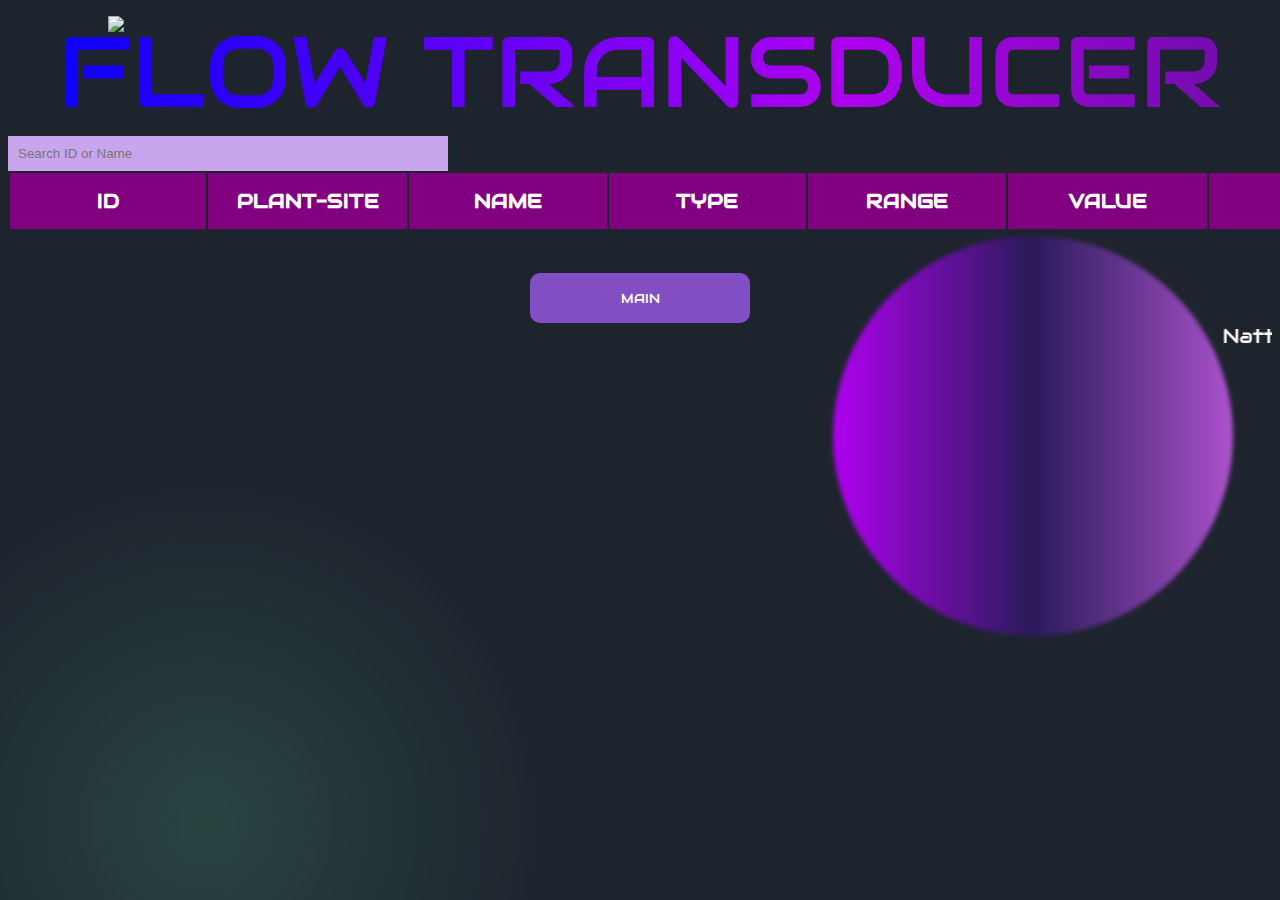
==== html_flow.html @ 64d7e238 "change file name" ====
<!DOCTYPE html>
<html>

<head>
  <meta charset="utf-8" />
  <meta http-equiv="X-UA-Compatible" content="IE=edge" />
  <title></title>
  <meta name="description" content="" />
  <meta name="viewport" content="width=device-width, initial-scale=1" />
  <link rel="stylesheet" href="css_main.css" />
  <link rel="stylesheet" href="css_data_table.css" />
  <link href="https://cdn.jsdelivr.net/npm/bootstrap@5.2.2/dist/css/bootstrap.min.css" rel="stylesheet"
    integrity="sha384-Zenh87qX5JnK2Jl0vWa8Ck2rdkQ2Bzep5IDxbcnCeuOxjzrPF/et3URy9Bv1WTRi" crossorigin="anonymous" />
  <link href="https://fonts.googleapis.com/css2?family=Roboto" rel="stylesheet" />
  <link rel="stylesheet" href="https://fonts.googleapis.com/css?family=Audiowide" />
</head>

<body>
  <div class="nameMain" align="center">FLOW TRANSDUCER</div>
  <img src="human1.svg" />
  <div class="circle"></div>
  <div class="content-main" align = "center">
    <div class="content-tb">
      <input type='text' id="myInput" onkeyup="filterSearch()" placeholder="Search ID or Name">
      <div class="tableDATA">
        <table class="tableData" id="dataTable">
          <thread>
            <tr>
              <th>ID</th>
              <th>PLANT-SITE</th>
              <th>NAME</th>
              <th>TYPE</th>
              <th>RANGE</th>
              <th>VALUE</th>
              <th>UNIT</th>
            </tr>
          </thread>
          <tbody id="data-FT"></tbody>
        </table>
      </div>
    </div>
    <div class="btmain" align="center">
      <button type="button" class="glow-on-hover" onclick="location.href='html_main.html'">
        MAIN
      </button>
    </div>
    <div class="info">
      <marquee>Nattapong Pungtim Email: s6301072520041@email.kmutnb.ac.th</marquee>
    </div>
    <script src="js_flow.js"></script>
    <script src="https://cdn.jsdelivr.net/npm/bootstrap@5.2.2/dist/js/bootstrap.bundle.min.js"
      integrity="sha384-OERcA2EqjJCMA+/3y+gxIOqMEjwtxJY7qPCqsdltbNJuaOe923+mo//f6V8Qbsw3"
      crossorigin="anonymous"></script>
</body>

</html>
---- css_main.css ----
/* *{
  margin: 0;
  padding:0;
  box-sizing: border-box;
} */
.main{
  width: auto;
  margin: 0 auto;
  height: 760px;
  overflow: hidden;
}
body{
  background-image: url("BG1.svg"); 
  background-repeat: no-repeat;
  
}

img {
  width: 100%;
  margin-top: -120px;
  margin-left: 100px;
  position: absolute;
  z-index: -1;
}
.circle {
  margin-top: 100px;
  margin-left: 825px;
  position: absolute;
  width: 400px; 
  height: 400px; 
  background-image: linear-gradient(to right, #af01ef , #291b5a , #ab52cc );
  border-radius: 200px;
  z-index: -2;
  filter: blur(2px);
}
.left{
  width: 750px;
  display: flex;
  justify-content: center;
  flex-direction: column;
  align-items: center;
  gap: 10px;
  margin-top: 150px;
}
.nameMain {
  font-family: "Audiowide", sans-serif;
  background: linear-gradient(to right, blue  , #af01ef , #291b5a ,red );
  background-size: 200% auto;
  background-clip: text;
  -webkit-background-clip: text; 
  -webkit-text-fill-color: transparent;  
  animation: animate 4s reverse infinite;
  font-size: 100px;
}
@keyframes animate {
  to {
    background-position: 200% center;
  }
}
.btmain{
  margin-top: 42px;
}
.glow-on-hover {
  font-family: "Audiowide", sans-serif;
  width: 220px;
  height: 50px;
  border: none;
  outline: none;
  color: #fff;
  background: #814fc3;
  cursor: pointer;
  position: relative;
  z-index: 0;
  border-radius: 10px;
}

.glow-on-hover:before {
  content: "";
  background: linear-gradient(
    45deg,
    #00ffd5,
    #002bff,
    #7a00ff,
    #ff00c8,
    #ff0000
  );
  position: absolute;
  top: -2px;
  left: -2px;
  background-size: 400%;
  z-index: -1;
  filter: blur(5px);
  width: calc(100% + 4px);
  height: calc(100% + 4px);
  opacity: 0;
  transition: opacity 0.3s ease-in-out;
  border-radius: 10px;
}
.glow-on-hover:hover:before {
  opacity: 1;
}
.info{
  font-size: 20px;
  color: #fff;
  font-family: "Audiowide", sans-serif;
}
/*searchFilter*/
---- css_data_table.css ----
body {
  background-image: url("BG1.svg");
  background-repeat: no-repeat;
  background-attachment: fixed;
  /* background-size: 1280px 800px; */
}
.content-main{
  width: 100%;
}
.content-tb{
  width: 1400px;
  height: auto;
  display: flex;
  justify-content:center ;
  flex-direction: column;
}
#myInput{
  background-color: rgb(201, 165, 238);
  width: 30%;
  padding: 10px;
  border: 0;
  outline: 0;
}
.tableDATA {
  font-family: "Audiowide", sans-serif;
}
th {
  padding-top: 15px;
  padding-bottom: 15px;
  background:purple ;
  color: white;
  font-size: 20px;
  width: 200px;
}
td {
  padding: 10px;
  text-align:left;
  color: white;
  background:rgba(201, 165, 238, 0.27) ;
} 
tr:hover{
  background: rgb(6, 234, 246);
  z-index: 1;
}
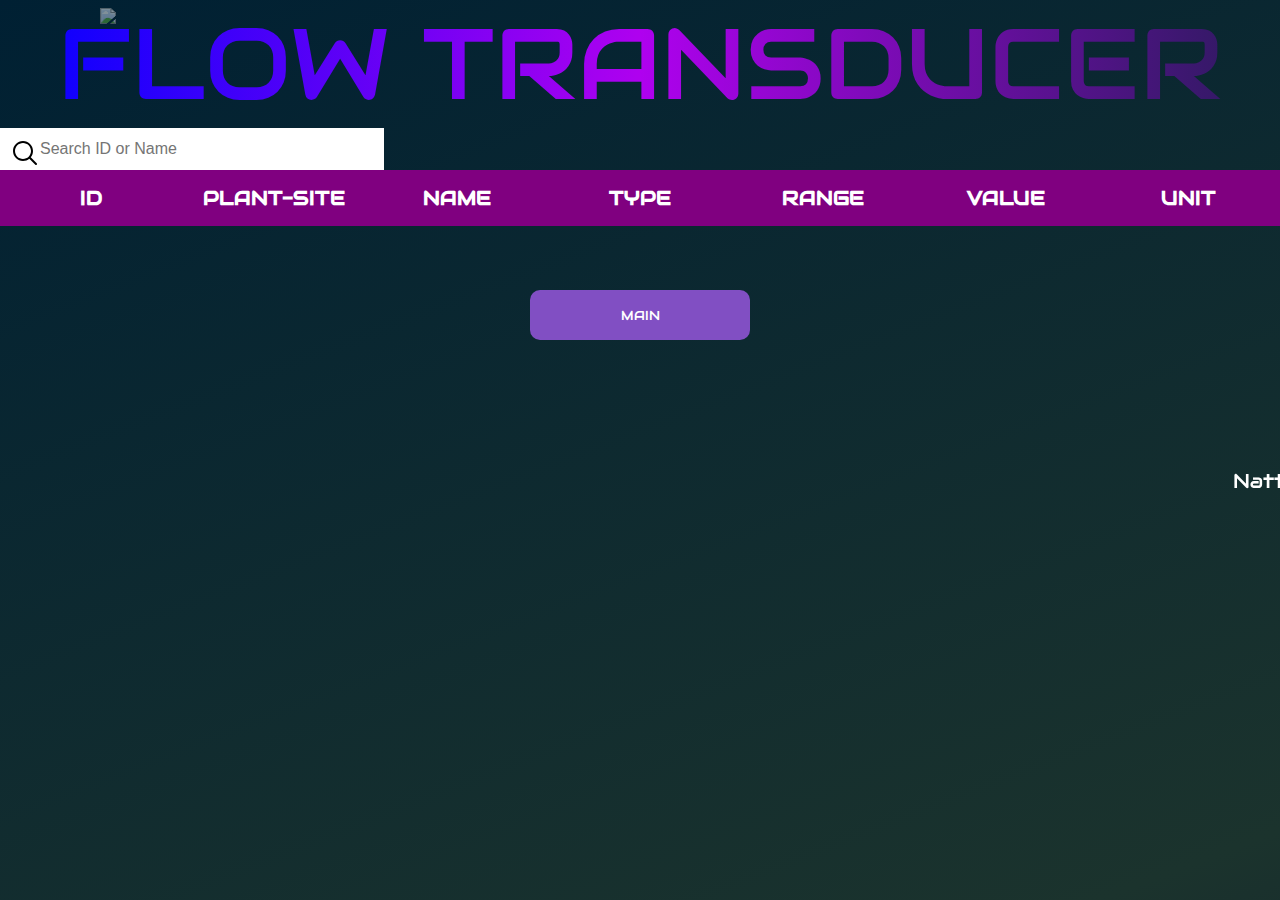
==== commit 219d68d3: "14/10 responsive" ====
--- a/html_flow.html
+++ b/html_flow.html
@@ -9,8 +9,6 @@
   <meta name="viewport" content="width=device-width, initial-scale=1" />
   <link rel="stylesheet" href="css_main.css" />
   <link rel="stylesheet" href="css_data_table.css" />
-  <link href="https://cdn.jsdelivr.net/npm/bootstrap@5.2.2/dist/css/bootstrap.min.css" rel="stylesheet"
-    integrity="sha384-Zenh87qX5JnK2Jl0vWa8Ck2rdkQ2Bzep5IDxbcnCeuOxjzrPF/et3URy9Bv1WTRi" crossorigin="anonymous" />
   <link href="https://fonts.googleapis.com/css2?family=Roboto" rel="stylesheet" />
   <link rel="stylesheet" href="https://fonts.googleapis.com/css?family=Audiowide" />
 </head>
@@ -19,9 +17,11 @@
   <div class="nameMain" align="center">FLOW TRANSDUCER</div>
   <img src="human1.svg" />
   <div class="circle"></div>
-  <div class="content-main" align = "center">
+  <div class="content-main">
     <div class="content-tb">
-      <input type='text' id="myInput" onkeyup="filterSearch()" placeholder="Search ID or Name">
+      <div class="srchInput">
+        <input type='text' id="myInput" onkeyup="filterSearch()" placeholder="Search ID or Name">
+      </div>
       <div class="tableDATA">
         <table class="tableData" id="dataTable">
           <thread>
@@ -39,7 +39,7 @@
         </table>
       </div>
     </div>
-    <div class="btmain" align="center">
+    <div class="btmain">
       <button type="button" class="glow-on-hover" onclick="location.href='html_main.html'">
         MAIN
       </button>
@@ -48,9 +48,6 @@
       <marquee>Nattapong Pungtim Email: s6301072520041@email.kmutnb.ac.th</marquee>
     </div>
     <script src="js_flow.js"></script>
-    <script src="https://cdn.jsdelivr.net/npm/bootstrap@5.2.2/dist/js/bootstrap.bundle.min.js"
-      integrity="sha384-OERcA2EqjJCMA+/3y+gxIOqMEjwtxJY7qPCqsdltbNJuaOe923+mo//f6V8Qbsw3"
-      crossorigin="anonymous"></script>
 </body>
 
 </html>--- a/css_main.css
+++ b/css_main.css
@@ -1,65 +1,75 @@
-/* *{
+*{
   margin: 0;
   padding:0;
   box-sizing: border-box;
-} */
-.main{
-  width: auto;
-  margin: 0 auto;
-  height: 760px;
+}
+body {
+  background: linear-gradient(339deg, #0d201b, #01002e, #1b332d, #002033);
+  background-size: 400% 400%;
+  position: relative;
+  height: 100%;
+  width: 100%;
   overflow: hidden;
+  padding: 0;
+  margin: 0px;
 }
-body{
-  background-image: url("BG1.svg"); 
-  background-repeat: no-repeat;
-  
-}
-
 img {
+  display: inline-block;
   width: 100%;
   margin-top: -120px;
   margin-left: 100px;
   position: absolute;
   z-index: -1;
+  opacity: 0.5;
 }
-.circle {
-  margin-top: 100px;
-  margin-left: 825px;
-  position: absolute;
-  width: 400px; 
-  height: 400px; 
-  background-image: linear-gradient(to right, #af01ef , #291b5a , #ab52cc );
-  border-radius: 200px;
-  z-index: -2;
-  filter: blur(2px);
-}
-.left{
-  width: 750px;
+
+
+.header{
+  width: 100%;
   display: flex;
   justify-content: center;
   flex-direction: column;
   align-items: center;
+}
+.left {
+  margin-top: 100px;
+  width: 100%;
+  display: flex;
+  justify-content: center;
+  flex: wrap;
+  flex-direction: column;
+  align-items: center;
   gap: 10px;
-  margin-top: 150px;
 }
 .nameMain {
+  text-align: center;
   font-family: "Audiowide", sans-serif;
-  background: linear-gradient(to right, blue  , #af01ef , #291b5a ,red );
+  background: linear-gradient(to right, blue, #af01ef, #291b5a, #091713, rgb(0, 0, 46));
   background-size: 200% auto;
   background-clip: text;
-  -webkit-background-clip: text; 
-  -webkit-text-fill-color: transparent;  
+  -webkit-background-clip: text;
+  -webkit-text-fill-color: transparent;
   animation: animate 4s reverse infinite;
-  font-size: 100px;
+  font-size: clamp(10px,10vw,100px)
 }
+
+
 @keyframes animate {
   to {
     background-position: 200% center;
   }
 }
-.btmain{
-  margin-top: 42px;
+
+.btmain {
+  width: 100%;
+  display: flex;
+  justify-content: center;
+  flex: wrap;
+  flex-direction: column;
+  align-items: center;
+  margin-top: 5%;
 }
+
 .glow-on-hover {
   font-family: "Audiowide", sans-serif;
   width: 220px;
@@ -76,14 +86,12 @@
 
 .glow-on-hover:before {
   content: "";
-  background: linear-gradient(
-    45deg,
-    #00ffd5,
-    #002bff,
-    #7a00ff,
-    #ff00c8,
-    #ff0000
-  );
+  background: linear-gradient(45deg,
+      #00ffd5,
+      #002bff,
+      #7a00ff,
+      #ff00c8,
+      #ff0000);
   position: absolute;
   top: -2px;
   left: -2px;
@@ -96,14 +104,21 @@
   transition: opacity 0.3s ease-in-out;
   border-radius: 10px;
 }
+
 .glow-on-hover:hover:before {
   opacity: 1;
 }
-.info{
+
+.info {
+  margin-top: 10%;
   font-size: 20px;
   color: #fff;
   font-family: "Audiowide", sans-serif;
 }
-/*searchFilter*/
 
+@media only screen and (max-width: 768px) {
+ img{
+  display: none;
+ }
+}
 
--- a/css_data_table.css
+++ b/css_data_table.css
@@ -1,40 +1,57 @@
+*{
+  margin: 0;
+  padding:0;
+  box-sizing: border-box;
+}
 body {
-  background-image: url("BG1.svg");
-  background-repeat: no-repeat;
-  background-attachment: fixed;
-  /* background-size: 1280px 800px; */
-}
-.content-main{
+  background: linear-gradient(339deg, #0d201b, #01002e, #1b332d, #002033);
+  background-size: 400% 400%;
+  height: 100%;
   width: 100%;
+  overflow: hidden;
+  padding: 0;
+  margin: 0px;
 }
 .content-tb{
-  width: 1400px;
+  width: 100%;
   height: auto;
   display: flex;
   justify-content:center ;
   flex-direction: column;
 }
 #myInput{
-  background-color: rgb(201, 165, 238);
+  background-image: url('icon.svg');
+  background-position: 10px 10px;
+  background-repeat: no-repeat;
   width: 30%;
-  padding: 10px;
+  font-size: 16px;
+  padding: 12px 20px 12px 40px;
+  border: 1px solid #ddd;
   border: 0;
   outline: 0;
 }
-.tableDATA {
+.tableDATA{
+  overflow-x:auto ;
+}
+.tableData {
   font-family: "Audiowide", sans-serif;
+  border-collapse: collapse;
+
 }
 th {
   padding-top: 15px;
   padding-bottom: 15px;
   background:purple ;
   color: white;
-  font-size: 20px;
-  width: 200px;
+  font-size: clamp(10px,2vw,20px);
+  width: 10%;
+
 }
 td {
+  font-size: clamp(8px,1vw,16px);
+  border-style: none;
   padding: 10px;
-  text-align:left;
+  text-align:center;
   color: white;
   background:rgba(201, 165, 238, 0.27) ;
 } 
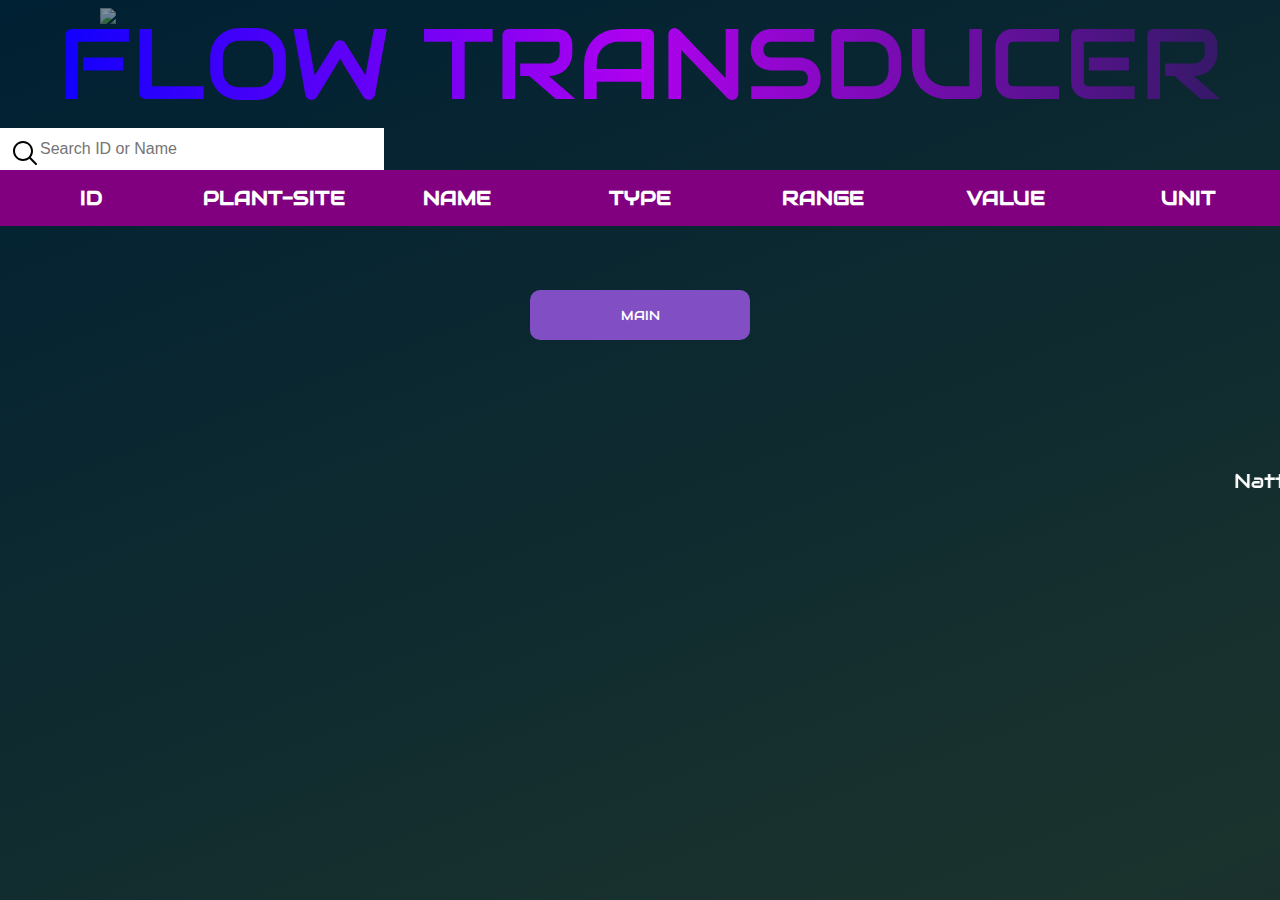
==== commit e9b42fe9: "14/10" ====
(no text change in the page or its own stylesheets)
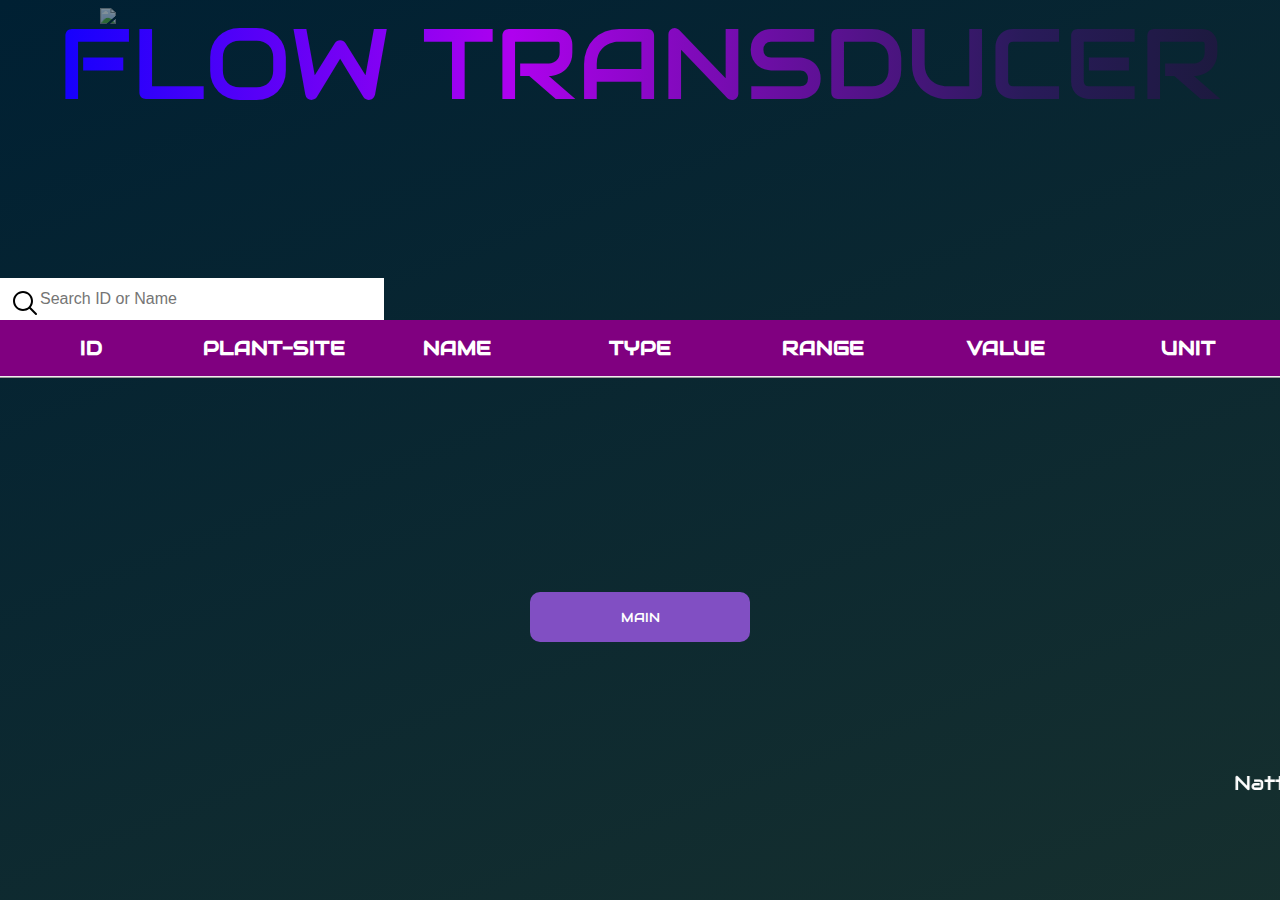
==== commit 6259eee0: "Update filterSearch Function 15/10 after Oral Exam" ====
--- a/html_flow.html
+++ b/html_flow.html
@@ -11,16 +11,18 @@
   <link rel="stylesheet" href="css_data_table.css" />
   <link href="https://fonts.googleapis.com/css2?family=Roboto" rel="stylesheet" />
   <link rel="stylesheet" href="https://fonts.googleapis.com/css?family=Audiowide" />
+  <script src="js_flow.js"></script>
 </head>
 
 <body>
+  
   <div class="nameMain" align="center">FLOW TRANSDUCER</div>
   <img src="human1.svg" />
   <div class="circle"></div>
   <div class="content-main">
     <div class="content-tb">
       <div class="srchInput">
-        <input type='text' id="myInput" onkeyup="filterSearch()" placeholder="Search ID or Name">
+        <input type='text' id="myInput"  placeholder="Search ID or Name">
       </div>
       <div class="tableDATA">
         <table class="tableData" id="dataTable">
@@ -40,14 +42,14 @@
       </div>
     </div>
     <div class="btmain">
-      <button type="button" class="glow-on-hover" onclick="location.href='html_main.html'">
+      <button type="button" class="glow-on-hover" onclick="location.href='index.html'">
         MAIN
       </button>
     </div>
     <div class="info">
       <marquee>Nattapong Pungtim Email: s6301072520041@email.kmutnb.ac.th</marquee>
     </div>
-    <script src="js_flow.js"></script>
+    
 </body>
 
 </html>--- a/css_main.css
+++ b/css_main.css
@@ -1,124 +1,125 @@
 *{
-  margin: 0;
-  padding:0;
-  box-sizing: border-box;
-}
-body {
-  background: linear-gradient(339deg, #0d201b, #01002e, #1b332d, #002033);
-  background-size: 400% 400%;
-  position: relative;
-  height: 100%;
-  width: 100%;
-  overflow: hidden;
-  padding: 0;
-  margin: 0px;
-}
-img {
-  display: inline-block;
-  width: 100%;
-  margin-top: -120px;
-  margin-left: 100px;
-  position: absolute;
-  z-index: -1;
-  opacity: 0.5;
-}
-
-
-.header{
-  width: 100%;
-  display: flex;
-  justify-content: center;
-  flex-direction: column;
-  align-items: center;
-}
-.left {
-  margin-top: 100px;
-  width: 100%;
-  display: flex;
-  justify-content: center;
-  flex: wrap;
-  flex-direction: column;
-  align-items: center;
-  gap: 10px;
-}
-.nameMain {
-  text-align: center;
-  font-family: "Audiowide", sans-serif;
-  background: linear-gradient(to right, blue, #af01ef, #291b5a, #091713, rgb(0, 0, 46));
-  background-size: 200% auto;
-  background-clip: text;
-  -webkit-background-clip: text;
-  -webkit-text-fill-color: transparent;
-  animation: animate 4s reverse infinite;
-  font-size: clamp(10px,10vw,100px)
-}
-
-
-@keyframes animate {
-  to {
-    background-position: 200% center;
+    margin: 0;
+    padding:0;
+    box-sizing: border-box;
   }
-}
-
-.btmain {
-  width: 100%;
-  display: flex;
-  justify-content: center;
-  flex: wrap;
-  flex-direction: column;
-  align-items: center;
-  margin-top: 5%;
-}
-
-.glow-on-hover {
-  font-family: "Audiowide", sans-serif;
-  width: 220px;
-  height: 50px;
-  border: none;
-  outline: none;
-  color: #fff;
-  background: #814fc3;
-  cursor: pointer;
-  position: relative;
-  z-index: 0;
-  border-radius: 10px;
-}
-
-.glow-on-hover:before {
-  content: "";
-  background: linear-gradient(45deg,
-      #00ffd5,
-      #002bff,
-      #7a00ff,
-      #ff00c8,
-      #ff0000);
-  position: absolute;
-  top: -2px;
-  left: -2px;
-  background-size: 400%;
-  z-index: -1;
-  filter: blur(5px);
-  width: calc(100% + 4px);
-  height: calc(100% + 4px);
-  opacity: 0;
-  transition: opacity 0.3s ease-in-out;
-  border-radius: 10px;
-}
-
-.glow-on-hover:hover:before {
-  opacity: 1;
-}
-
-.info {
-  margin-top: 10%;
-  font-size: 20px;
-  color: #fff;
-  font-family: "Audiowide", sans-serif;
-}
-
-@media only screen and (max-width: 768px) {
- img{
-  display: none;
- }
-}
-
+  body {
+    background: linear-gradient(339deg, #0d201b, #01002e, #1b332d, #002033);
+    background-size: 400% 400%;
+    position: relative;
+    height: 100%;
+    width: 100%;
+    padding: 0;
+    margin: 0px;
+    overflow:hidden;
+  }
+  img {
+    display: inline-block;
+    width: 100%;
+    margin-top: -120px;
+    margin-left: 100px;
+    position: absolute;
+    z-index: -1;
+    opacity: 0.5;
+  }
+  
+  
+  .header{
+    width: 100%;
+    display: flex;
+    justify-content: center;
+    flex-direction: column;
+    align-items: center;
+  }
+  .left {
+    margin-top: 100px;
+    width: 100%;
+    display: flex;
+    justify-content: center;
+    flex: wrap;
+    flex-direction: column;
+    align-items: center;
+    gap: 10px;
+  }
+  .nameMain {
+    text-align: center;
+    font-family: "Audiowide", sans-serif;
+    background: linear-gradient(to right, blue, #af01ef, #291b5a, #091713, rgb(0, 0, 46),rgb(128, 17, 0));
+    background-size: 200% auto;
+    background-clip: text;
+    -webkit-background-clip: text;
+    -webkit-text-fill-color: transparent;
+    animation: animate 4s reverse infinite;
+    font-size: clamp(10px,10vw,100px)
+  }
+  
+  
+  @keyframes animate {
+    to {
+      background-position: 200% center;
+    }
+  }
+  
+  .btmain {
+    width: 100%;
+    display: flex;
+    justify-content: center;
+    flex: wrap;
+    flex-direction: column;
+    align-items: center;
+    margin-top: 5%;
+  }
+  
+  .glow-on-hover {
+    font-family: "Audiowide", sans-serif;
+    width: 220px;
+    height: 50px;
+    border: none;
+    outline: none;
+    color: #fff;
+    background: #814fc3;
+    cursor: pointer;
+    position: relative;
+    z-index: 0;
+    border-radius: 10px;
+  }
+  
+  .glow-on-hover:before {
+    content: "";
+    background: linear-gradient(45deg,
+        #00ffd5,
+        #002bff,
+        #7a00ff,
+        #ff00c8,
+        #ff0000);
+    position: absolute;
+    top: -2px;
+    left: -2px;
+    background-size: 400%;
+    z-index: -1;
+    filter: blur(5px);
+    width: calc(100% + 4px);
+    height: calc(100% + 4px);
+    opacity: 0;
+    transition: opacity 0.3s ease-in-out;
+    border-radius: 10px;
+  }
+  
+  .glow-on-hover:hover:before {
+    opacity: 1;
+  }
+  
+  .info {
+    margin-top: 10%;
+    font-size: 20px;
+    color: #fff;
+    font-family: "Audiowide", sans-serif;
+  }
+  
+  @media only screen and (max-width: 768px) {
+   img{
+    display: none;
+   }
+  }
+  
+  --- a/css_data_table.css
+++ b/css_data_table.css
@@ -6,15 +6,12 @@
 body {
   background: linear-gradient(339deg, #0d201b, #01002e, #1b332d, #002033);
   background-size: 400% 400%;
-  height: 100%;
-  width: 100%;
-  overflow: hidden;
   padding: 0;
   margin: 0px;
 }
 .content-tb{
+  height: 400px;
   width: 100%;
-  height: auto;
   display: flex;
   justify-content:center ;
   flex-direction: column;
@@ -32,6 +29,7 @@
 }
 .tableDATA{
   overflow-x:auto ;
+  overflow-y:auto ;
 }
 .tableData {
   font-family: "Audiowide", sans-serif;
@@ -39,6 +37,7 @@
 
 }
 th {
+  border-bottom: 2px inset;
   padding-top: 15px;
   padding-bottom: 15px;
   background:purple ;
@@ -48,8 +47,8 @@
 
 }
 td {
+  border-bottom: 2px inset;
   font-size: clamp(8px,1vw,16px);
-  border-style: none;
   padding: 10px;
   text-align:center;
   color: white;
